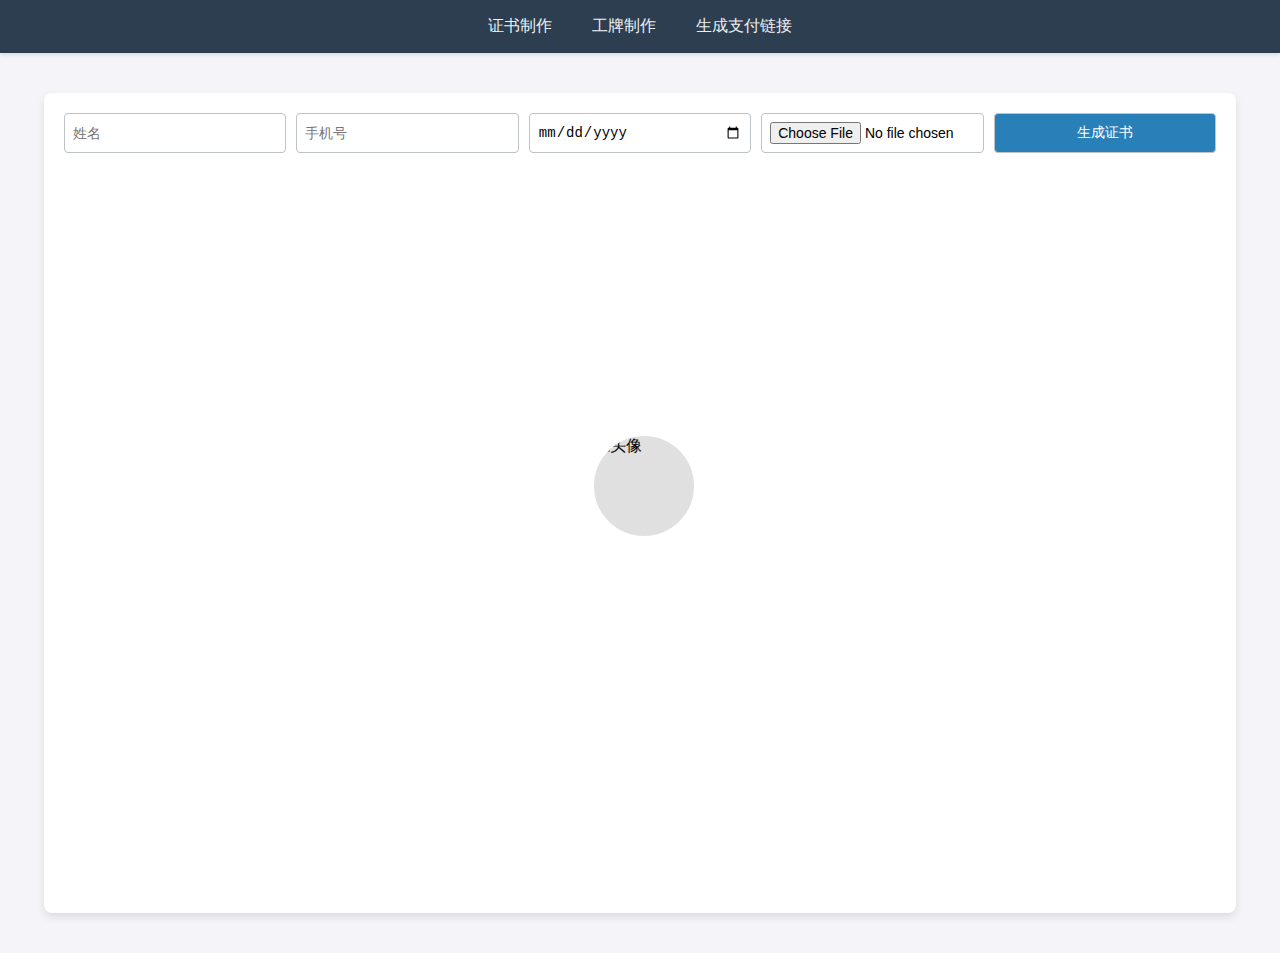
==== index.html @ 87ee513e "1" ====
<!DOCTYPE html>
<html lang="en">

<head>
    <meta charset="UTF-8">
    <meta name="viewport" content="width=device-width, initial-scale=1.0">
    <title>证书生成器</title>
    <link rel="stylesheet" href="styles.css">
</head>

<body>
    <nav>
        <a href="index.html">证书制作</a>
        <a href="2.html">工牌制作</a>
        <a href="3">生成支付链接</a>
    </nav>
    <div class="main-container" id="main-container">
        <div class="input-section">
            <input type="text" id="name" placeholder="姓名">
            <input type="text" id="phone" placeholder="手机号">
            <input type="date" id="joinDate">
            <input type="file" id="avatarInput" accept="image/*" onchange="openCropModal(this.files[0])">
            <button onclick="generateCertificate()">生成证书</button>
        </div>
        <div class="certificate">
            <img id="avatar" class="avatar" src="" alt="头像">
            <div class="info">
                <p id="nameDisplay"></p>
                <p id="phoneDisplay"></p>
                <p id="joinDateDisplay"></p>
            </div>
        </div>
    </div>
    <!-- 头像裁剪模态框 -->
    <div id="crop-modal">
        <div id="crop-modal-content">
            <canvas id="crop-canvas"></canvas>
            <div id="crop-buttons">
                <button onclick="zoomIn()">放大</button>
                <button onclick="zoomOut()">缩小</button>
                <!-- 调用 cropAndSetAvatar 函数时传入正确的头像元素 ID -->
                <button onclick="cropAndSetAvatar('avatar')">裁剪并应用</button>
                <button onclick="closeCropModal()">取消</button>
            </div>
        </div>
    </div>
    <script src="script.js"></script>
</body>

</html>
---- styles.css ----
body {
    font-family: 'Segoe UI', Tahoma, Geneva, Verdana, sans-serif;
    background-color: #f4f4f9;
    margin: 0;
    padding: 0;
}

nav {
    background-color: #2c3e50;
    box-shadow: 0 2px 4px rgba(0, 0, 0, 0.1);
    display: flex;
    justify-content: center;
}

nav a {
    color: #ecf0f1;
    padding: 16px 20px;
    text-decoration: none;
    transition: background-color 0.3s ease;
}

nav a:hover {
    background-color: #34495e;
}

.main-container {
    width: 90%;
    max-width: 1200px;
    margin: 40px auto;
    padding: 20px;
    background-color: #fff;
    border-radius: 8px;
    box-shadow: 0 4px 8px rgba(0, 0, 0, 0.1);
    display: flex;
    flex-direction: column;
    transition: filter 0.3s ease;
}

.input-section {
    display: flex;
    gap: 10px;
    margin-bottom: 20px;
    flex-wrap: nowrap;
}

.input-section input,
.input-section input[type="file"],
.input-section button {
    padding: 8px;
    border: 1px solid #bdc3c7;
    border-radius: 4px;
    font-size: 14px;
    flex: 1;
    min-width: 0;
    box-sizing: border-box;
}

.input-section button {
    background-color: #2980b9;
    color: #fff;
    cursor: pointer;
    transition: background-color 0.3s ease;
}

.input-section button:hover {
    background-color: #3498db;
}

.certificate {
    width: 100%;
    height: auto;
    padding-top: 62.5%;
    background-image: url('https://i.imgur.com/eSYqmnC.png');
    background-size: contain;
    background-position: center;
    background-repeat: no-repeat;
    position: relative;
}

.avatar {
    width: 100px;
    height: 100px;
    border-radius: 50%;
    position: absolute;
    top: 36%; /* 修改头像垂直位置，可调整此值 */
    left: calc(50% - 50px); /* 修改头像水平位置，可调整此值 */
    object-fit: cover;
    border: 4px solid #fff;
    overflow: hidden;
    background-color: #e0e0e0;
}

.info {
    position: absolute;
    top: 64%; /* 修改信息区域垂直位置，可调整此值 */
    left: 18.75%; /* 修改信息区域水平位置，可调整此值 */
    width: 62.5%;
    text-align: center;
    color: #333;
    font-size: 2vw;
    font-weight: 500;
}

/* 小屏幕适配 */
@media (max-width: 768px) {
    .main-container {
        width: 95%;
        padding: 15px;
    }

    .input-section {
        gap: 8px;
    }

    .input-section input,
    .input-section input[type="file"],
    .input-section button {
        padding: 6px;
        font-size: 12px;
    }

    .certificate {
        padding-top: 70%;
    }

    .avatar {
        width: 80px;
        height: 80px;
        left: calc(50% - 40px);
    }
}

/* 超小屏幕适配 */
@media (max-width: 480px) {
    nav a {
        padding: 12px 15px;
    }

    .main-container {
        width: 98%;
        margin: 20px auto;
        padding: 10px;
    }

    .input-section {
        gap: 5px;
    }

    .input-section input,
    .input-section input[type="file"],
    .input-section button {
        padding: 4px;
        font-size: 10px;
    }

    .certificate {
        padding-top: 80%;
    }

    .avatar {
        width: 60px;
        height: 60px;
        left: calc(50% - 30px);
    }
}

/* 头像裁剪模态框样式 */
#crop-modal {
    display: none;
    position: fixed;
    top: 0;
    left: 0;
    width: 100%;
    height: 100%;
    background-color: rgba(0, 0, 0, 0.5);
    justify-content: center;
    align-items: center;
    z-index: 1000;
}

#crop-modal-content {
    background: linear-gradient(135deg, #2c3e50, #34495e);
    padding: 20px;
    border-radius: 8px;
    position: relative;
    box-shadow: 0 0 20px rgba(0, 0, 0, 0.5);
    z-index: 1001;
}

#crop-canvas {
    border: 1px solid #ccc;
}

#crop-buttons {
    margin-top: 10px;
    text-align: center;
}

#crop-buttons button {
    background-color: #2980b9;
    color: #fff;
    border: none;
    padding: 8px 16px;
    margin: 0 5px;
    border-radius: 4px;
    cursor: pointer;
    transition: background-color 0.3s ease, transform 0.3s ease;
}

#crop-buttons button:hover {
    background-color: #3498db;
    transform: scale(1.05);
}

.blur {
    filter: blur(5px);
}
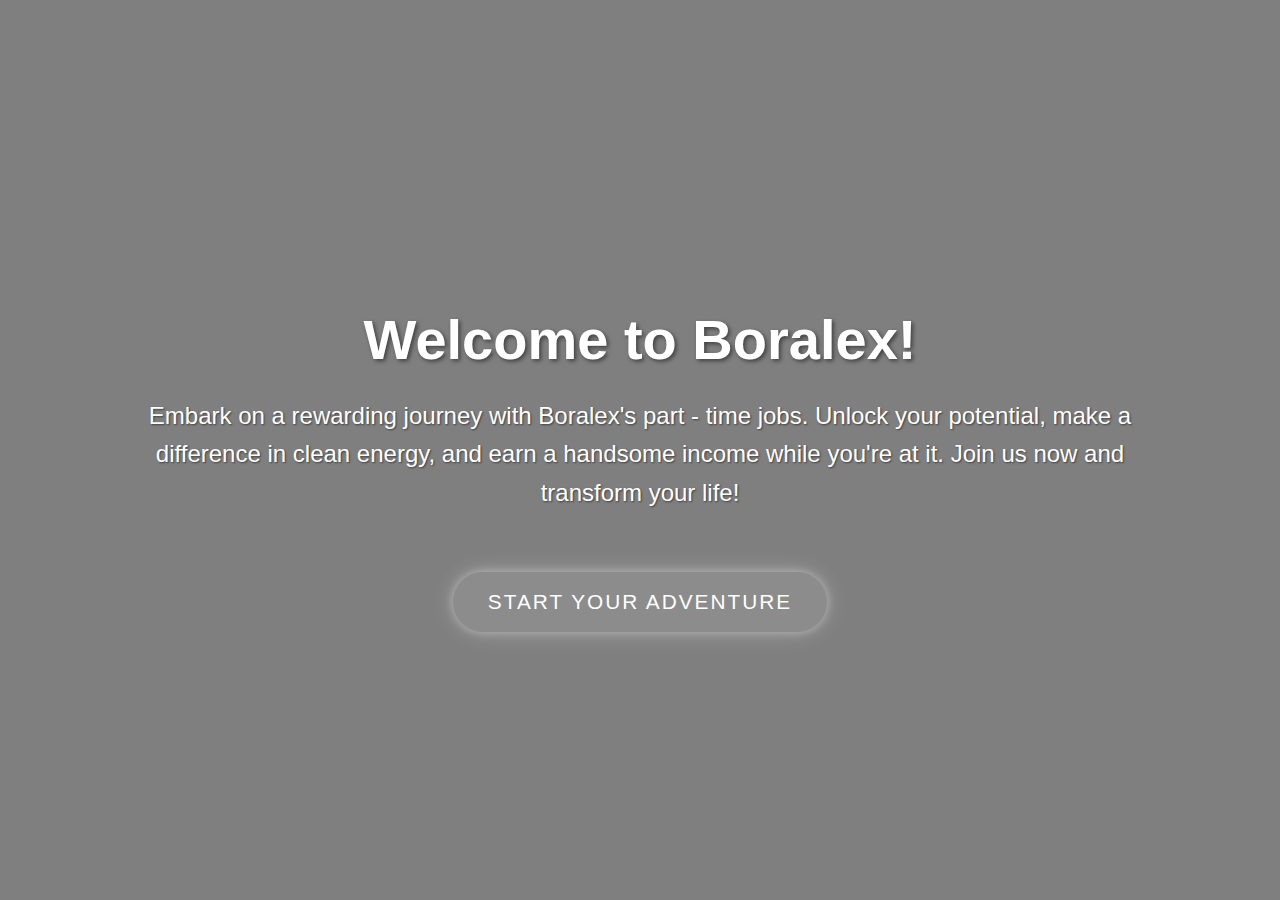
==== commit e4dd7289: "1" ====
--- a/index.html
+++ b/index.html
@@ -4,47 +4,119 @@
 <head>
     <meta charset="UTF-8">
     <meta name="viewport" content="width=device-width, initial-scale=1.0">
-    <title>证书生成器</title>
-    <link rel="stylesheet" href="styles.css">
+    <title>Welcome to Boralex</title>
+    <style>
+        /* 全局样式 */
+        body {
+            margin: 0;
+            padding: 0;
+            display: flex;
+            flex-direction: column;
+            justify-content: center;
+            align-items: center;
+            height: 100vh;
+            background: linear-gradient(rgba(0, 0, 0, 0.5), rgba(0, 0, 0, 0.5)), url('https://i.imgur.com/QjNu8bl.png');
+            background-size: cover;
+            background-position: center;
+            font-family: 'Segoe UI', Tahoma, Geneva, Verdana, sans-serif;
+            color: white;
+            text-align: center;
+        }
+
+        /* 欢迎信息容器样式 */
+       .welcome-message {
+            margin-bottom: 30px;
+            animation: fadeInUp 1s ease;
+            max-width: 80%; /* 限制内容最大宽度 */
+        }
+
+        /* 欢迎标题样式 */
+       .welcome-message h1 {
+            font-size: 3.5rem;
+            margin-bottom: 20px;
+            text-shadow: 2px 2px 4px rgba(0, 0, 0, 0.5);
+            line-height: 1.2; /* 调整行高 */
+        }
+
+        /* 欢迎副标题样式 */
+       .welcome-message p {
+            font-size: 1.5rem;
+            line-height: 1.6; /* 调整行高 */
+            margin-bottom: 30px;
+            text-shadow: 1px 1px 2px rgba(0, 0, 0, 0.5);
+        }
+
+        /* 按钮样式 */
+       .welcome-button {
+            padding: 18px 35px;
+            font-size: 1.3rem;
+            background-color: rgba(255, 255, 255, 0.1); /* 透明背景 */
+            color: white;
+            border: none; /* 去除明显边框 */
+            border-radius: 50px;
+            cursor: pointer;
+            transition: background-color 0.3s ease, transform 0.3s ease, box-shadow 0.3s ease;
+            text-transform: uppercase;
+            letter-spacing: 2px;
+            box-shadow: 0 0 10px rgba(255, 255, 255, 0.3), 0 0 20px rgba(255, 255, 255, 0.2), 0 0 30px rgba(255, 255, 255, 0.1); /* 虚化光影效果 */
+        }
+
+        /* 按钮悬停效果 */
+       .welcome-button:hover {
+            background-color: rgba(255, 255, 255, 0.3); /* 悬停时背景稍加深 */
+            transform: translateY(-3px);
+            box-shadow: 0 0 15px rgba(255, 255, 255, 0.5), 0 0 25px rgba(255, 255, 255, 0.4), 0 0 35px rgba(255, 255, 255, 0.3); /* 悬停时光影效果增强 */
+        }
+
+        /* 动画效果 */
+        @keyframes fadeInUp {
+            from {
+                opacity: 0;
+                transform: translateY(20px);
+            }
+            to {
+                opacity: 1;
+                transform: translateY(0);
+            }
+        }
+
+        /* 响应式设计 */
+        @media (max-width: 768px) {
+           .welcome-message {
+                padding: 30px;
+            }
+
+           .welcome-message h1 {
+                font-size: 2.5rem;
+            }
+
+           .welcome-message p {
+                font-size: 1.2rem;
+            }
+
+           .welcome-button {
+                padding: 15px 30px;
+                font-size: 1.1rem;
+            }
+        }
+    </style>
 </head>
 
 <body>
-    <nav>
-        <a href="index.html">证书制作</a>
-        <a href="2.html">工牌制作</a>
-        <a href="3">生成支付链接</a>
-    </nav>
-    <div class="main-container" id="main-container">
-        <div class="input-section">
-            <input type="text" id="name" placeholder="姓名">
-            <input type="text" id="phone" placeholder="手机号">
-            <input type="date" id="joinDate">
-            <input type="file" id="avatarInput" accept="image/*" onchange="openCropModal(this.files[0])">
-            <button onclick="generateCertificate()">生成证书</button>
-        </div>
-        <div class="certificate">
-            <img id="avatar" class="avatar" src="" alt="头像">
-            <div class="info">
-                <p id="nameDisplay"></p>
-                <p id="phoneDisplay"></p>
-                <p id="joinDateDisplay"></p>
-            </div>
-        </div>
+    <div class="welcome-message">
+        <h1>Welcome to Boralex!</h1>
+        <p>Embark on a rewarding journey with Boralex's part - time jobs. Unlock your potential, make a difference in clean energy, and earn a handsome income while you're at it. Join us now and transform your life!</p>
     </div>
-    <!-- 头像裁剪模态框 -->
-    <div id="crop-modal">
-        <div id="crop-modal-content">
-            <canvas id="crop-canvas"></canvas>
-            <div id="crop-buttons">
-                <button onclick="zoomIn()">放大</button>
-                <button onclick="zoomOut()">缩小</button>
-                <!-- 调用 cropAndSetAvatar 函数时传入正确的头像元素 ID -->
-                <button onclick="cropAndSetAvatar('avatar')">裁剪并应用</button>
-                <button onclick="closeCropModal()">取消</button>
-            </div>
-        </div>
-    </div>
-    <script src="script.js"></script>
+    <button class="welcome-button" onclick="enterWebsite()">Start Your Adventure</button>
+    <script>
+        function enterWebsite() {
+            // 设置用户已访问过欢迎页面
+            sessionStorage.setItem('visitedWelcomePage', 'true');
+            sessionStorage.setItem('access_granted', 'true');
+            sessionStorage.setItem('first_visit_index', 'false');
+            window.location.href = '1.html';
+        }
+    </script>
 </body>
 
 </html>